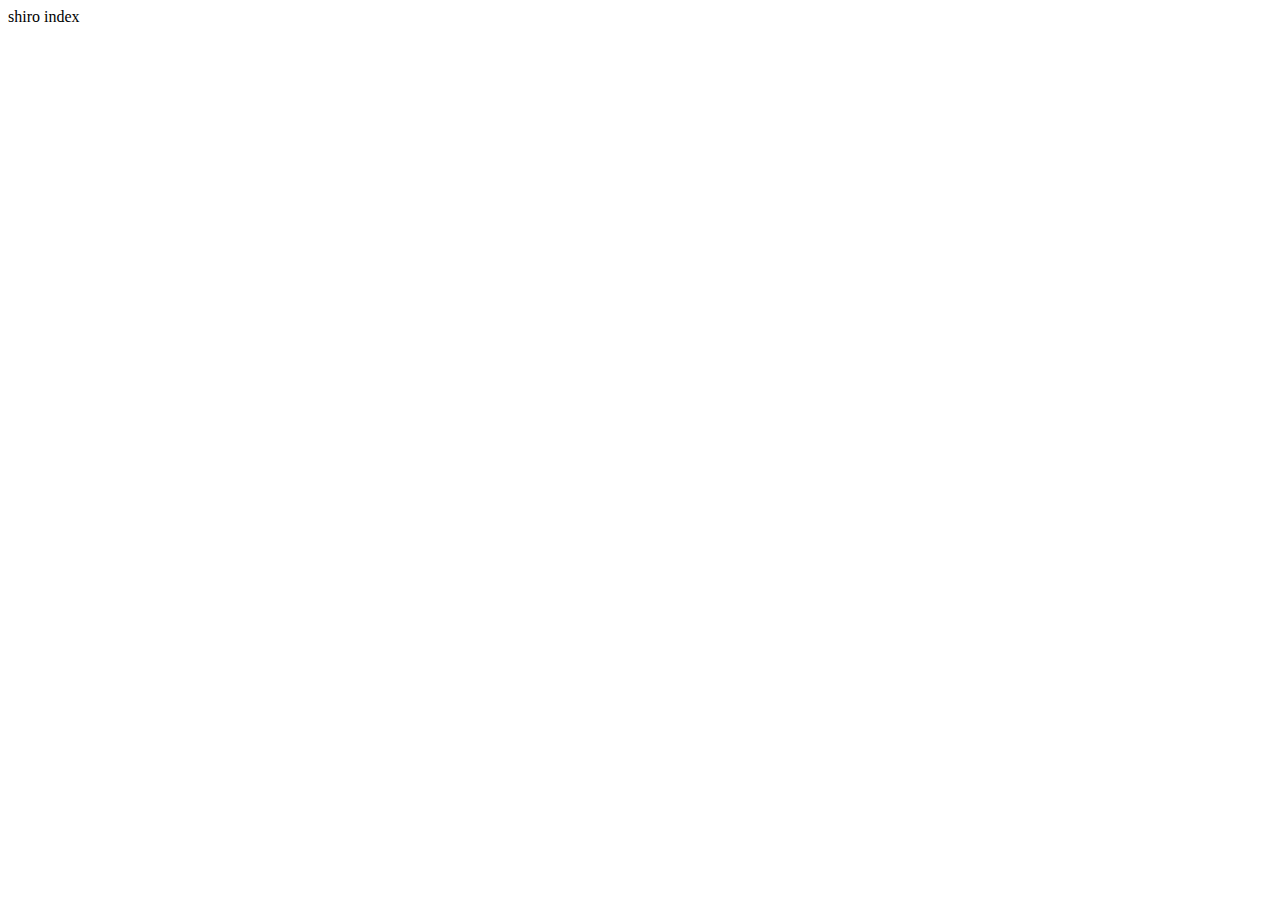
==== src/main/resources/templates/shiro/index.html @ f9416699 "test shiro" ====
<!DOCTYPE html>
<!-- 需要加上 xmlns:th="http://www.thymeleaf.org, 否则th标签会报错-->
<html xmlns:th="http://www.thymeleaf.org">
<head>
<meta charset="UTF-8">
<title>shiro index</title>
</head>
<body>

shiro index

</body>
</html>
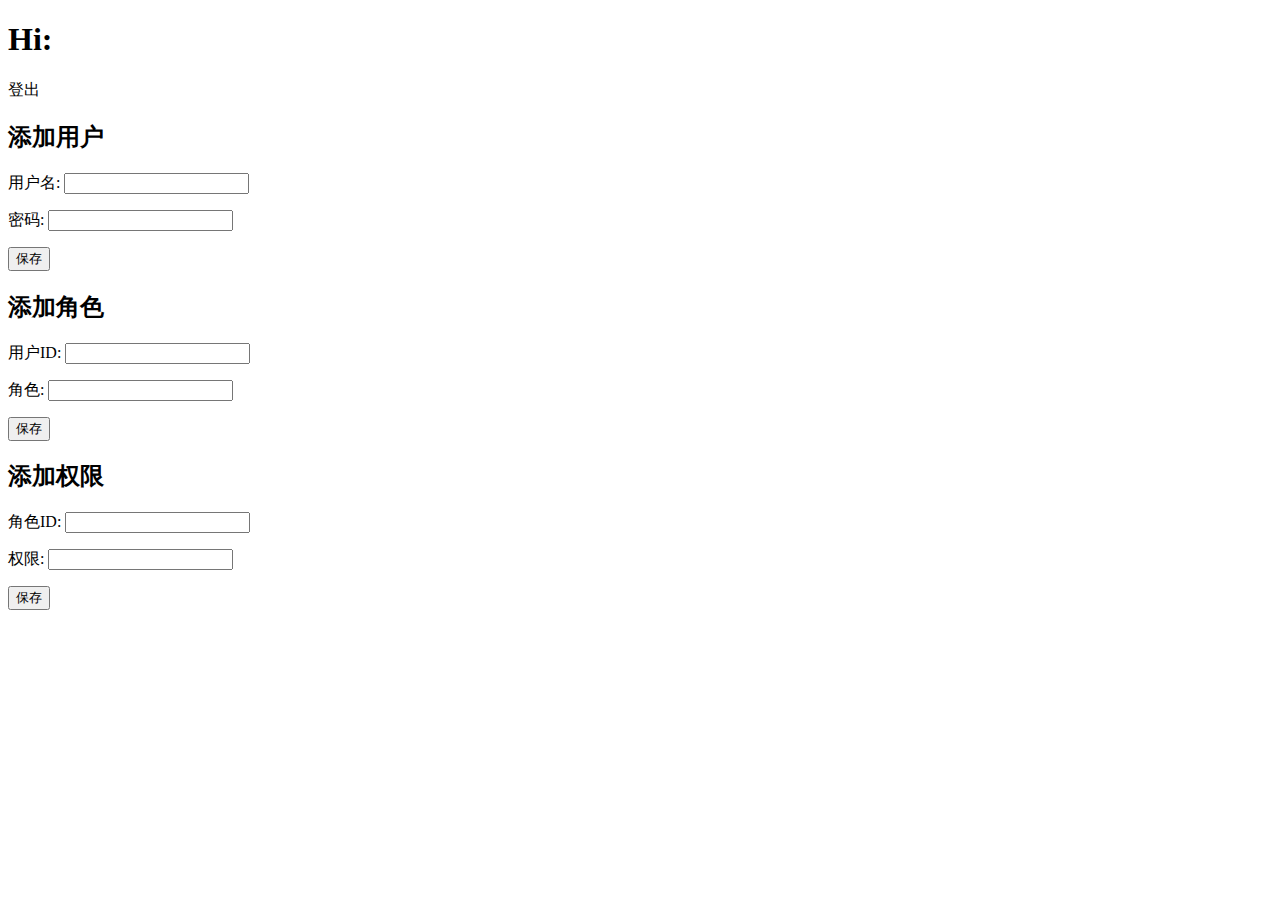
==== commit 7d643423: "update shiro" ====
--- a/src/main/resources/templates/shiro/index.html
+++ b/src/main/resources/templates/shiro/index.html
@@ -6,8 +6,31 @@
 <title>shiro index</title>
 </head>
 <body>
+<h1>
+	Hi: <span th:text="${session.user.name}"></span>
+</h1>
+<a th:href="@{/shiro/logout}">登出</a>
 
-shiro index
+<h2>添加用户</h2>
+<form th:action="@{/shiro/addUser}" method="post">
+	<p>用户名: <input type="text" name="name" /></p>
+	<p>密码: <input type="text" name="password" /></p>
+	<p><input type="submit" value="保存" /></p>
+</form>
+
+<h2>添加角色</h2>
+<form th:action="@{/shiro/addRole}" method="post">
+	<p>用户ID: <input type="text" name="userId" /></p>
+	<p>角色: <input type="text" name="roleName" /></p>
+	<p><input type="submit" value="保存" /></p>
+</form>
+
+<h2>添加权限</h2>
+<form th:action="@{/shiro/addPermission}" method="post">
+	<p>角色ID: <input type="text" name="roleId" /></p>
+	<p>权限: <input type="text" name="permissionName" /></p>
+	<p><input type="submit" value="保存" /></p>
+</form>
 
 </body>
 </html>